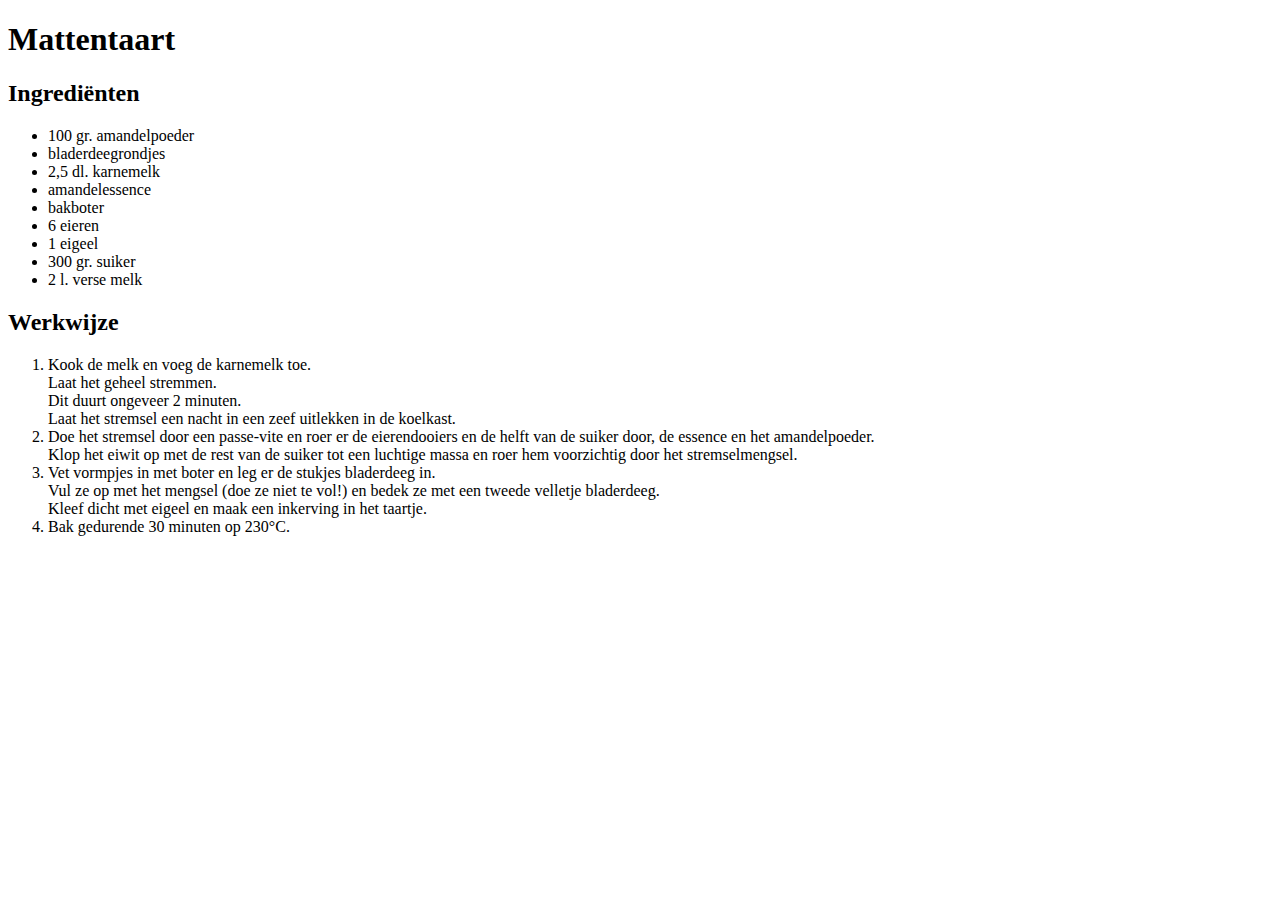
==== mattentaart.html @ 48fd5160 "met mattentaart" ====
<!DOCTYPE html>
<html>
<head>
<meta charset="UTF-8">
<title>Mattentaart</title>
<link rel="stylesheet" href="default.css">
</head>
<body>
<h1>Mattentaart</h1>
<h2>Ingrediënten</h2>
<ul>
<li>100 gr. amandelpoeder</li>
<li>bladerdeegrondjes</li>
<li>2,5 dl. karnemelk</li>
<li>amandelessence</li>
<li>bakboter</li>
<li>6 eieren</li>
<li>1 eigeel</li>
<li>300 gr. suiker</li>
<li>2 l. verse melk</li>
</ul>
<h2>Werkwijze</h2>
<ol>
<li>Kook de melk en voeg de karnemelk toe.<br>
Laat het geheel stremmen.<br>
Dit duurt ongeveer 2 minuten.<br>
Laat het stremsel een nacht in een zeef uitlekken in de koelkast.</li>
<li>Doe het stremsel door een passe-vite en roer er de eierendooiers en de helft van de suiker door, de essence en het amandelpoeder.<br>
Klop het eiwit op met de rest van de suiker tot een luchtige massa en roer hem voorzichtig door het stremselmengsel.</li>
<li>
Vet vormpjes in met boter en leg er de stukjes bladerdeeg in.<br>
Vul ze op met het mengsel (doe ze niet te vol!) en bedek ze met een tweede velletje bladerdeeg.<br>
Kleef dicht met eigeel en maak een inkerving in het taartje.</li>
<li>Bak gedurende 30 minuten op 230°C.</li>
</ol>
</body>
</html>
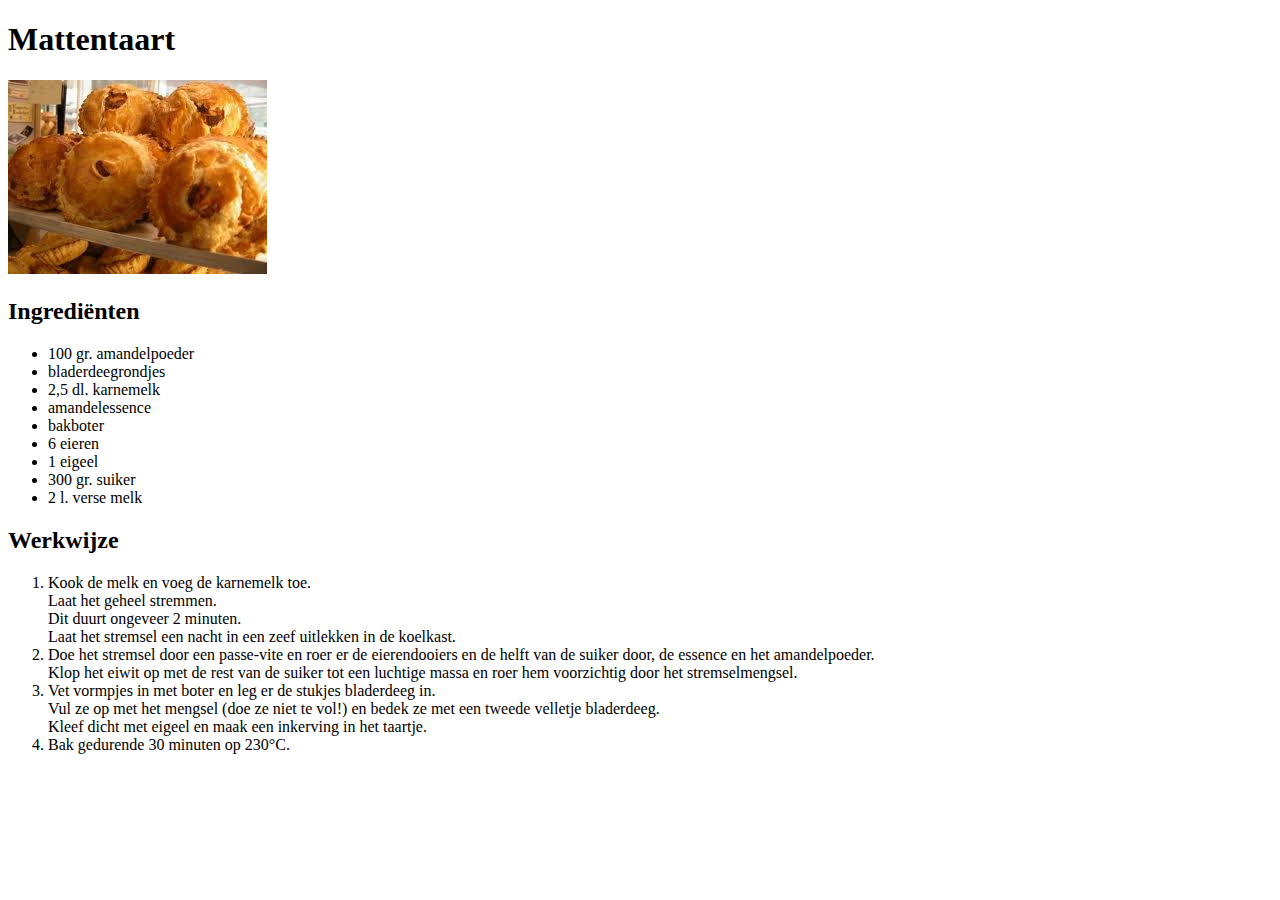
==== commit 2548f9ae: "met mattentaart.jpg" ====
--- a/mattentaart.html
+++ b/mattentaart.html
@@ -1,4 +1,4 @@
-<!DOCTYPE html>
+﻿<!DOCTYPE html>
 <html>
 <head>
 <meta charset="UTF-8">
@@ -7,6 +7,7 @@
 </head>
 <body>
 <h1>Mattentaart</h1>
+<img src="images/mattentaart.jpg" alt="mattentaart">
 <h2>Ingrediënten</h2>
 <ul>
 <li>100 gr. amandelpoeder</li>
